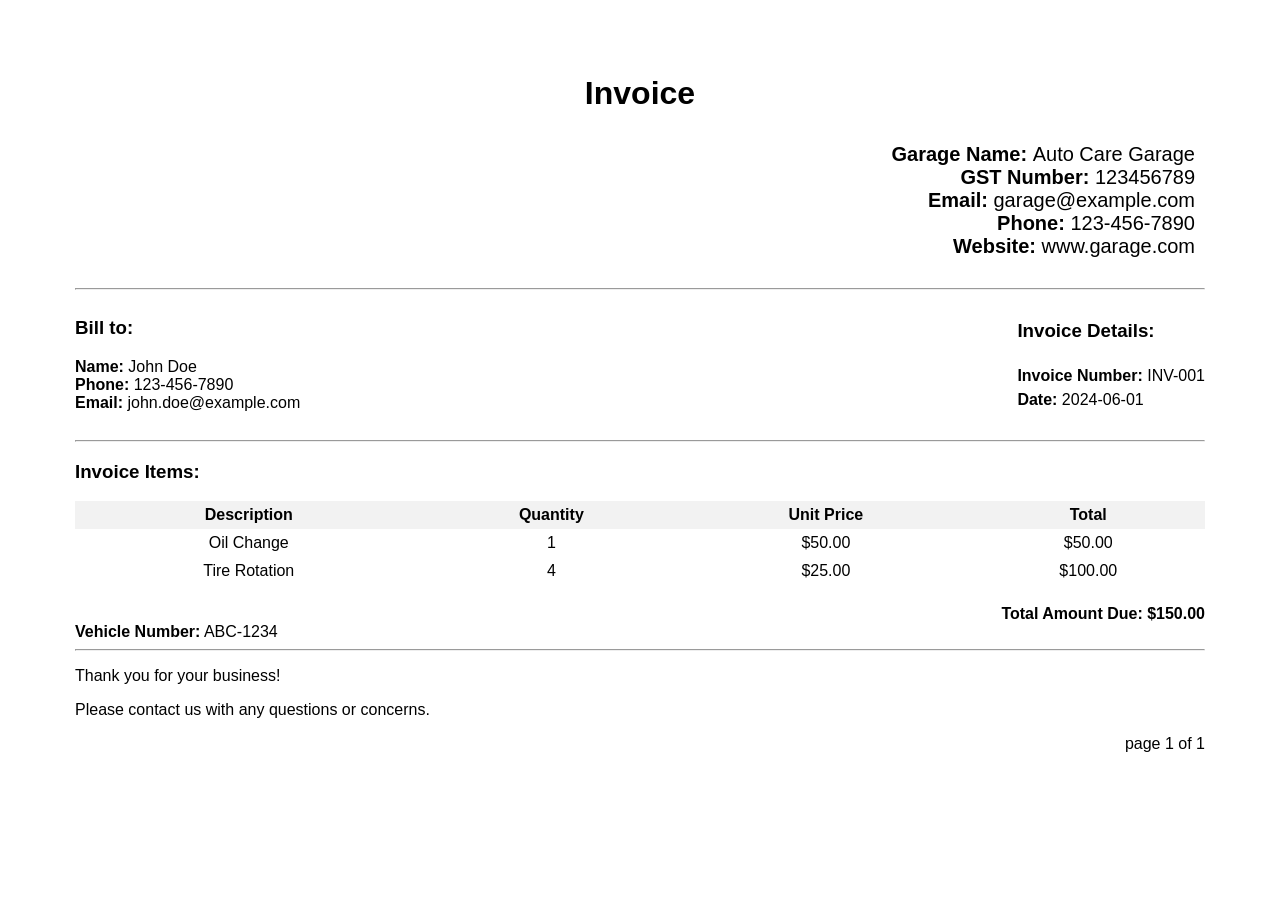
==== src/main/resources/templates/invoice.html @ 08262ab6 "GarageController + Thymeleaf template" ====
<html>
  <head>
    <title>Invoice</title>
    <style>
      body {
        font-family: Arial, sans-serif;
        margin:75px;
      }
      #garage-info {
        /* border: 1px solid #ccc; */
        padding: 10px;
        margin-bottom: 20px;
        display: grid;
        justify-items: end;
        align-items: center;
        max-width: 60%;
        margin-left: auto;
      }
    
      #garage-info *{
        font-size: 20px;
        text-align: right;
        margin: 0;
      }

      .customer-info {
        margin-bottom: 20px;
        display: grid;
        justify-content: start;
        align-items: center;
      }

      .customer-invoice-details {
        display: flex;
        justify-content: space-between;
        gap: 20px;
      }

      th{
        background-color: #f2f2f2;
        text-align: center;
      }

      td{
        text-align: center;
      }

    </style>
  </head>
  <body>
    <center>
        <h1>Invoice</h1>
    </center>
    <div id="garage-info" >
        <div class="garage-name">
            <strong>
                Garage Name:
            </strong> Auto Care Garage 
        </div>
        <div id="garage-GST" >
            <strong>
                GST Number:
            </strong> 123456789
        </div>
        <div class="garage-email">
            <strong>
                Email:
            </strong>
            garage@example.com
        </div>
        <div class="garage-phone">
            <strong>
                Phone:
            </strong>
            123-456-7890
        </div>
        <div class="garage-website">
            <strong>
                Website:
            </strong>
            www.garage.com
        </div>
    </div>
    <hr>

    <div class="customer-invoice-details">      
    <div id="customer-info" class="customer-info">
        <h3>Bill to:</h3>
        <div>
            <strong>Name:</strong> John Doe
        </div>
        <div>
            <strong>Phone:</strong> 123-456-7890
        </div>
        <div>
            <strong>Email:</strong> john.doe@example.com
        </div>
    </div>

    <div id="invoice-details" class="customer-info">
        <h3>Invoice Details:</h3>
        <div>
            <strong>Invoice Number:</strong> INV-001
        </div>
        <div>
            <strong>Date:</strong> 2024-06-01
        </div>

    </div>
    </div>
    <hr>

    <div class = "invoice-items">
        <h3>Invoice Items:</h3>
        <table  cellpadding="5" cellspacing="0" width="100%">
            <thead>
                <tr>
                    <th>Description</th>
                    <th>Quantity</th>
                    <th>Unit Price</th>
                    <th>Total</th>
                </tr>
            </thead>
            <tbody>
                <tr>
                    <td>Oil Change</td>
                    <td>1</td>
                    <td>$50.00</td>
                    <td>$50.00</td>
                </tr>
                <tr>
                    <td>Tire Rotation</td>
                    <td>4</td>
                    <td>$25.00</td>
                    <td>$100.00</td>
                </tr>
            </tbody>
        </table>

        <div style="text-align: right; margin-top: 20px;">
            <strong>Total Amount Due: $150.00</strong>
        </div>
    </div>
    
    <div class = "vehicle details">
        <div class = "vehicle-number">
            <strong>Vehicle Number:</strong> ABC-1234
        </div>
    </div>
    <hr>
    <div class = "footer">
        <p>Thank you for your business!</p>
        <p>Please contact us with any questions or concerns.</p>
        <p style="text-align: right; margin-left: 80%;">
            page 1 of 1
        </p>
    </div>
  </body>
</html>
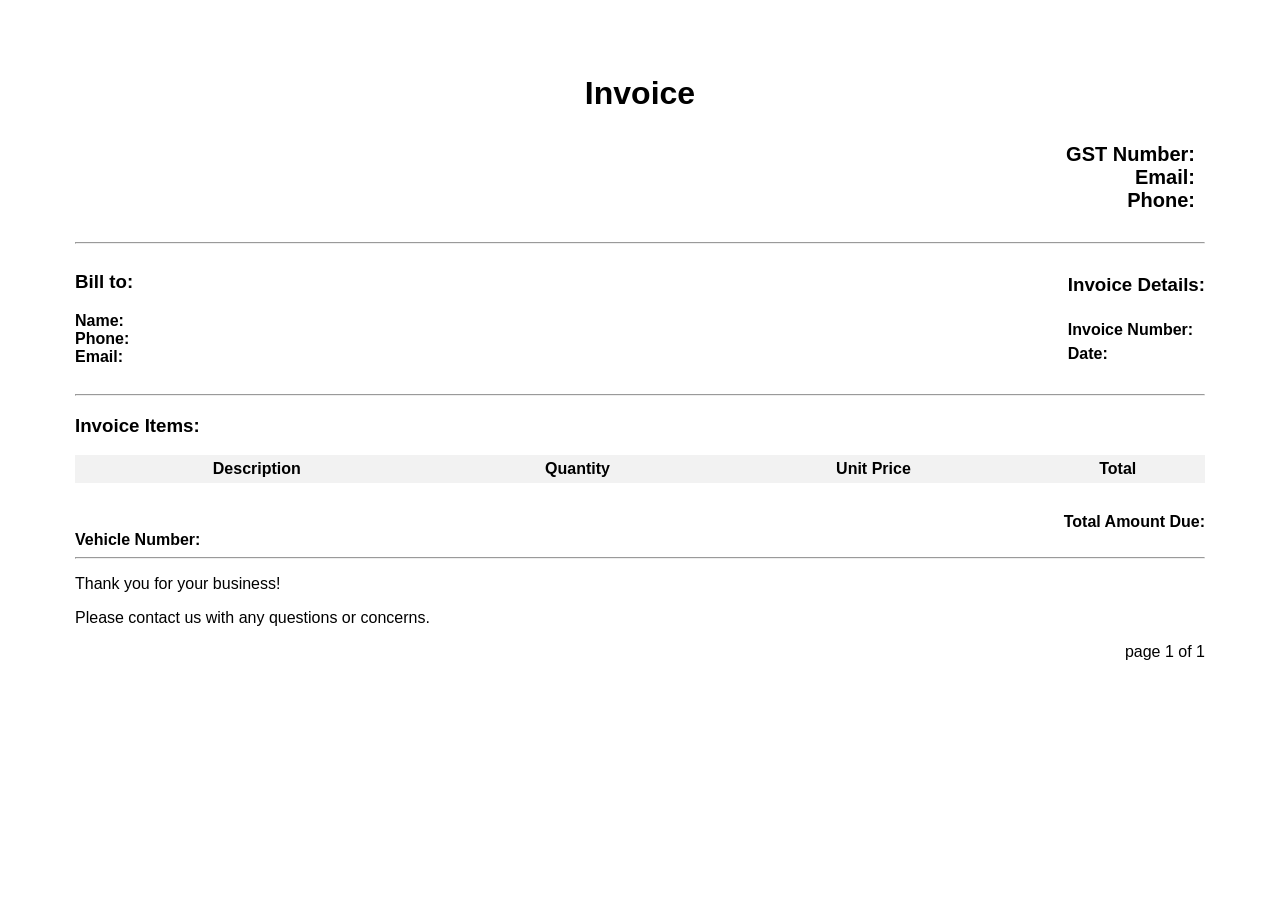
==== commit 67f379e6: "Invoice Model" ====
--- a/src/main/resources/templates/invoice.html
+++ b/src/main/resources/templates/invoice.html
@@ -1,118 +1,115 @@
 <html>
-  <head>
+
+<head lang="en" xmlns:th="http://www.thymeleaf.org">
     <title>Invoice</title>
     <style>
-      body {
-        font-family: Arial, sans-serif;
-        margin:75px;
-      }
-      #garage-info {
-        /* border: 1px solid #ccc; */
-        padding: 10px;
-        margin-bottom: 20px;
-        display: grid;
-        justify-items: end;
-        align-items: center;
-        max-width: 60%;
-        margin-left: auto;
-      }
-    
-      #garage-info *{
-        font-size: 20px;
-        text-align: right;
-        margin: 0;
-      }
+        body {
+            font-family: Arial, sans-serif;
+            margin: 75px;
+        }
 
-      .customer-info {
-        margin-bottom: 20px;
-        display: grid;
-        justify-content: start;
-        align-items: center;
-      }
+        #garage-info {
+            /* border: 1px solid #ccc; */
+            padding: 10px;
+            margin-bottom: 20px;
+            display: grid;
+            justify-items: end;
+            align-items: center;
+            max-width: 60%;
+            margin-left: auto;
+        }
 
-      .customer-invoice-details {
-        display: flex;
-        justify-content: space-between;
-        gap: 20px;
-      }
+        #garage-info * {
+            font-size: 20px;
+            text-align: right;
+            margin: 0;
+        }
 
-      th{
-        background-color: #f2f2f2;
-        text-align: center;
-      }
+        .customer-info {
+            margin-bottom: 20px;
+            display: grid;
+            justify-content: start;
+            align-items: center;
+        }
 
-      td{
-        text-align: center;
-      }
+        .customer-invoice-details {
+            display: flex;
+            justify-content: space-between;
+            gap: 20px;
+        }
 
+        th {
+            background-color: #f2f2f2;
+            text-align: center;
+        }
+
+        td {
+            text-align: center;
+        }
     </style>
-  </head>
-  <body>
+
+</head>
+
+<body>
     <center>
         <h1>Invoice</h1>
     </center>
-    <div id="garage-info" >
+    <div id="garage-info">
         <div class="garage-name">
             <strong>
-                Garage Name:
-            </strong> Auto Care Garage 
+                <span th:text="${invoice.garage.name}"></span>
+            </strong>
         </div>
-        <div id="garage-GST" >
+        <div id="garage-GST">
             <strong>
                 GST Number:
-            </strong> 123456789
+            </strong> <span th:text="${invoice.garage.GSTNumber}"></span>
         </div>
         <div class="garage-email">
             <strong>
                 Email:
             </strong>
-            garage@example.com
+            <span th:text="${invoice.garage.email}"></span>
         </div>
         <div class="garage-phone">
             <strong>
                 Phone:
             </strong>
-            123-456-7890
-        </div>
-        <div class="garage-website">
-            <strong>
-                Website:
-            </strong>
-            www.garage.com
+            <span th:text="${invoice.garage.phoneNumber}"></span>
         </div>
     </div>
     <hr>
 
-    <div class="customer-invoice-details">      
-    <div id="customer-info" class="customer-info">
-        <h3>Bill to:</h3>
-        <div>
-            <strong>Name:</strong> John Doe
-        </div>
-        <div>
-            <strong>Phone:</strong> 123-456-7890
-        </div>
-        <div>
-            <strong>Email:</strong> john.doe@example.com
-        </div>
-    </div>
-
-    <div id="invoice-details" class="customer-info">
-        <h3>Invoice Details:</h3>
-        <div>
-            <strong>Invoice Number:</strong> INV-001
-        </div>
-        <div>
-            <strong>Date:</strong> 2024-06-01
+    <div class="customer-invoice-details">
+        <div id="customer-info" class="customer-info">
+            <h3>Bill to:</h3>
+            <div>
+                <strong>Name:</strong> <span th:text="${invoice.owner.name}"></span>
+            </div>
+            <div>
+                <strong>Phone:</strong> <span th:text="${invoice.owner.phoneNumber}"></span>
+            </div>
+            <div>
+                <strong>Email:</strong> <span th:text="${invoice.owner.email}"></span>
+            </div>
         </div>
 
-    </div>
+        <div id="invoice-details" class="customer-info">
+            <h3>Invoice Details:</h3>
+            <div>
+                <strong>Invoice Number:</strong> <span th:text="${invoice.invoiceNumber}"></span>
+            </div>
+            <div>
+                <strong>Date:</strong> <span th:text="${invoice.createdAt}"></span>
+            </div>
+
+        </div>
     </div>
     <hr>
 
-    <div class = "invoice-items">
+    <div class="invoice-items">
         <h3>Invoice Items:</h3>
-        <table  cellpadding="5" cellspacing="0" width="100%">
+        <table cellpadding="5" cellspacing="0" width="100%">
             <thead>
                 <tr>
                     <th>Description</th>
@@ -122,38 +119,34 @@
                 </tr>
             </thead>
             <tbody>
-                <tr>
-                    <td>Oil Change</td>
-                    <td>1</td>
-                    <td>$50.00</td>
-                    <td>$50.00</td>
+                <tr th:each="item : ${invoice.invoiceItems}">
+                    <td th:text="${item.part?.partName}"></td>
+                    <td th:text="${item.quantity}"></td>
+                    <td th:text="${item.pricePerUnit}"></td>
+                    <td th:text="${item.totalPrice}"></td>
                 </tr>
-                <tr>
-                    <td>Tire Rotation</td>
-                    <td>4</td>
-                    <td>$25.00</td>
-                    <td>$100.00</td>
-                </tr>
+
             </tbody>
         </table>
 
         <div style="text-align: right; margin-top: 20px;">
-            <strong>Total Amount Due: $150.00</strong>
+            <strong>Total Amount Due: <span th:text="${invoice.totalAmount}"></span></strong>
         </div>
     </div>
-    
-    <div class = "vehicle details">
-        <div class = "vehicle-number">
-            <strong>Vehicle Number:</strong> ABC-1234
+
+    <div class="vehicle details">
+        <div class="vehicle-number">
+            <strong>Vehicle Number:</strong> <span th:text="${invoice.vehicle?.vehicleNumber}"></span>
         </div>
     </div>
     <hr>
-    <div class = "footer">
+    <div class="footer">
         <p>Thank you for your business!</p>
         <p>Please contact us with any questions or concerns.</p>
         <p style="text-align: right; margin-left: 80%;">
             page 1 of 1
         </p>
     </div>
-  </body>
+</body>
+
 </html>
